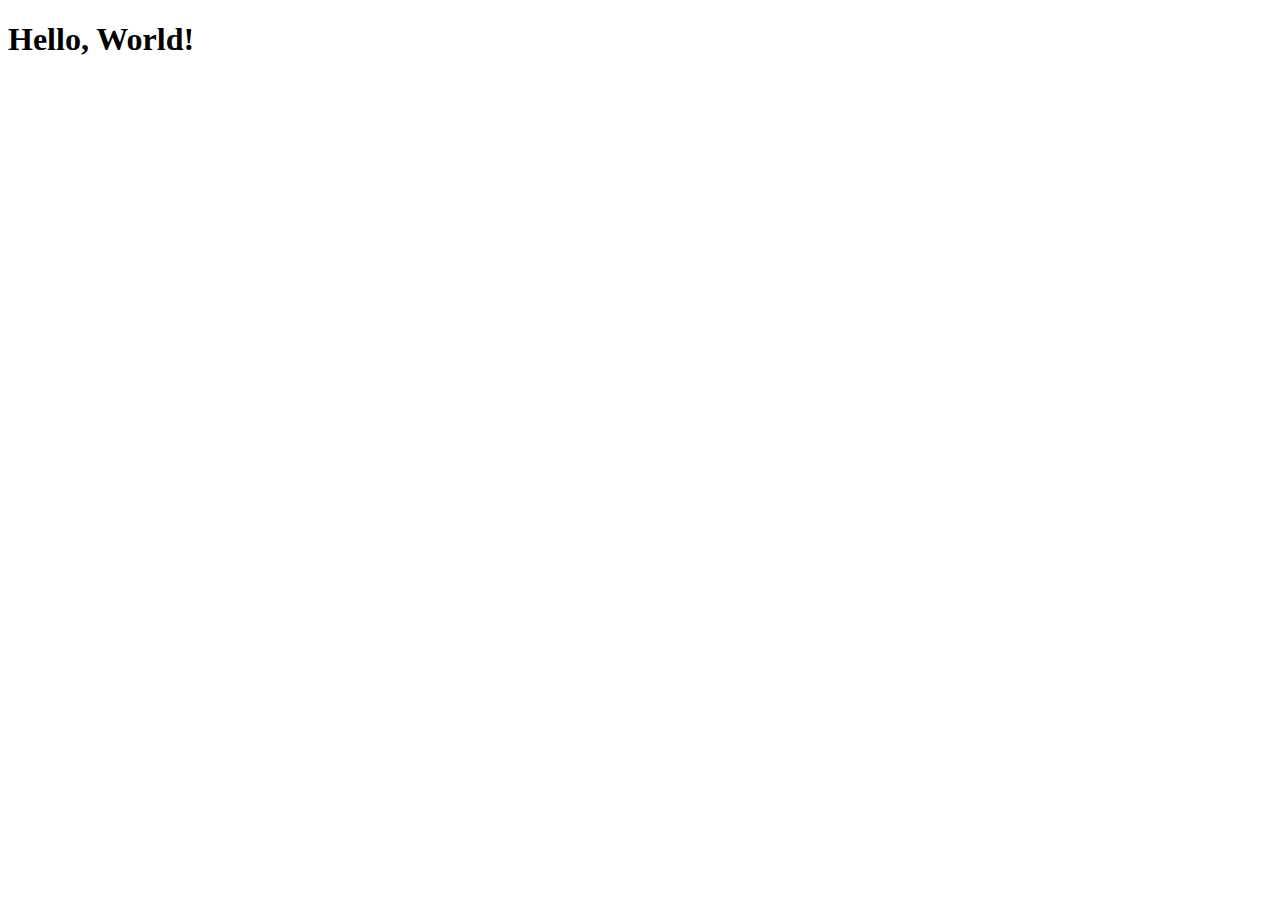
==== clone.html @ 15bcd600 "Clone" ====
<!DOCTYPE html>
<html lang="en">
<head>
    <meta charset="UTF-8">
    <meta name="viewport" content="width=device-width, initial-scale=1.0">
    <title>Document</title>
</head>
<body>
    <h1>Hello, World!</h1>
</body>
</html>
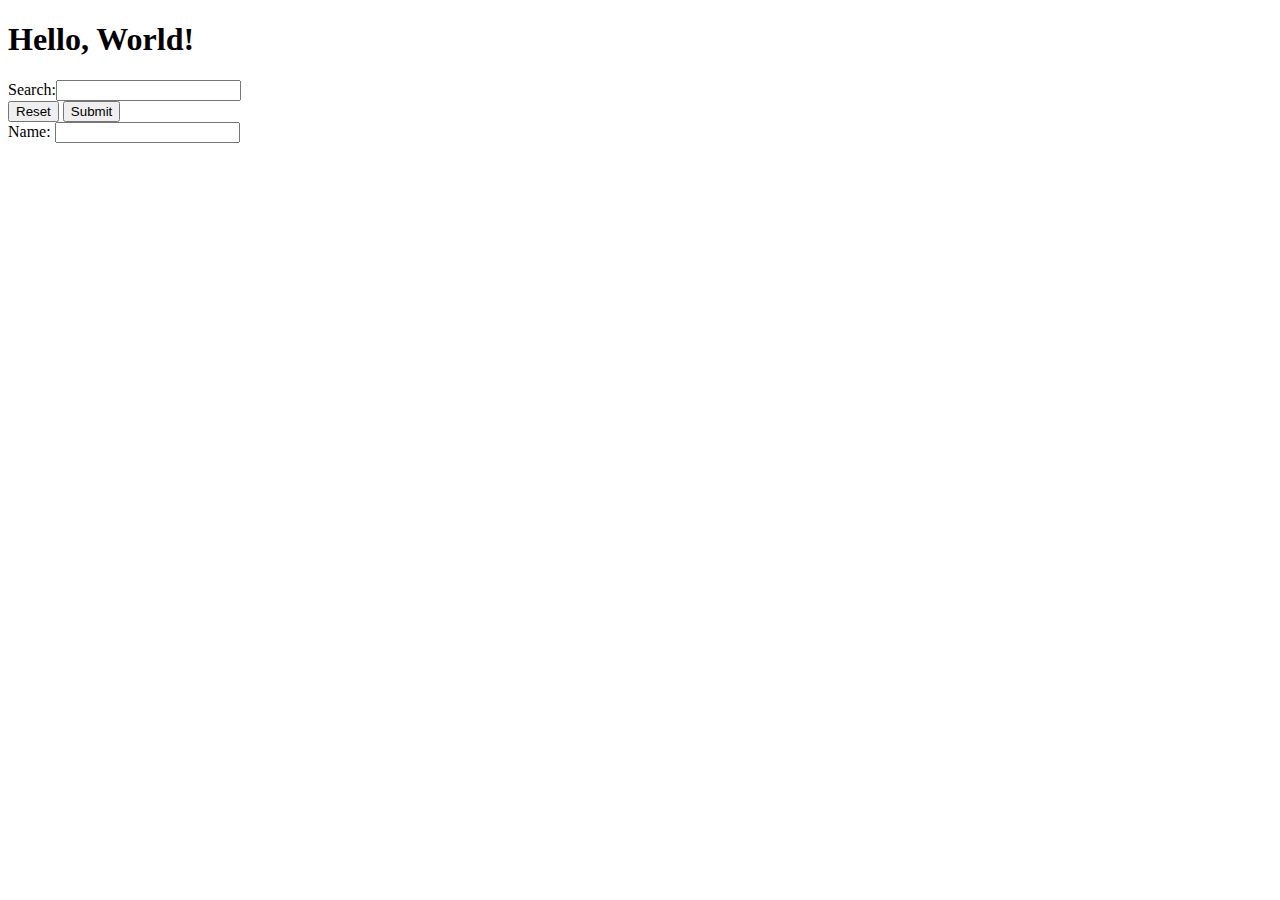
==== commit 7524677b: "Modified clone file" ====
--- a/clone.html
+++ b/clone.html
@@ -7,5 +7,16 @@
 </head>
 <body>
     <h1>Hello, World!</h1>
+    <form action="">
+    <div>
+        Search:<input type="search">
+    <br>
+    <input type="reset">
+    <input type="submit" value="Submit">
+    <br>
+</div>
+    <label for="name">Name:</label>
+    <input type="text" id="name" name="name">
+    </form>
 </body>
 </html>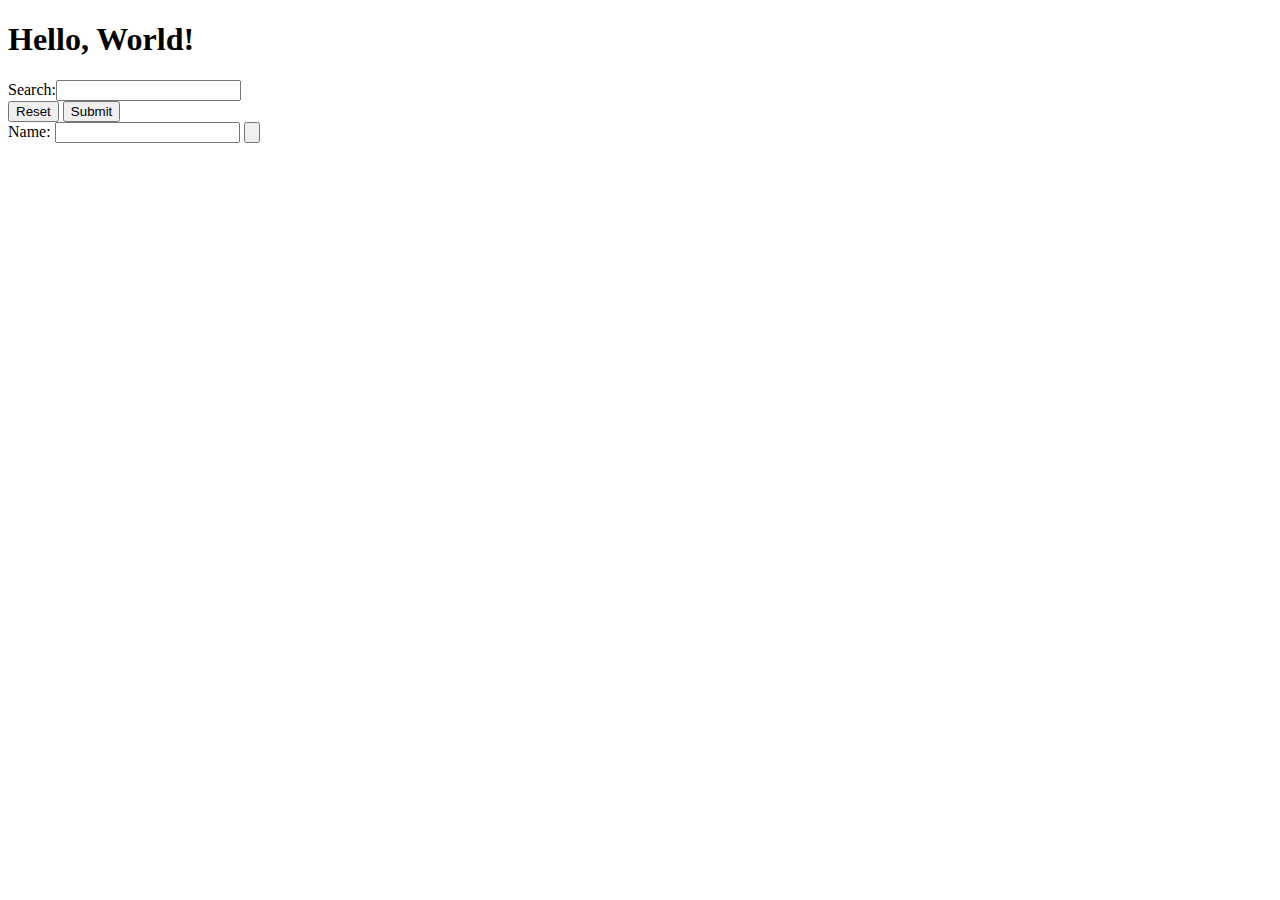
==== commit 98a79ba9: "added something" ====
--- a/clone.html
+++ b/clone.html
@@ -17,6 +17,7 @@
 </div>
     <label for="name">Name:</label>
     <input type="text" id="name" name="name">
+    <input type="button" value="">
     </form>
 </body>
 </html>